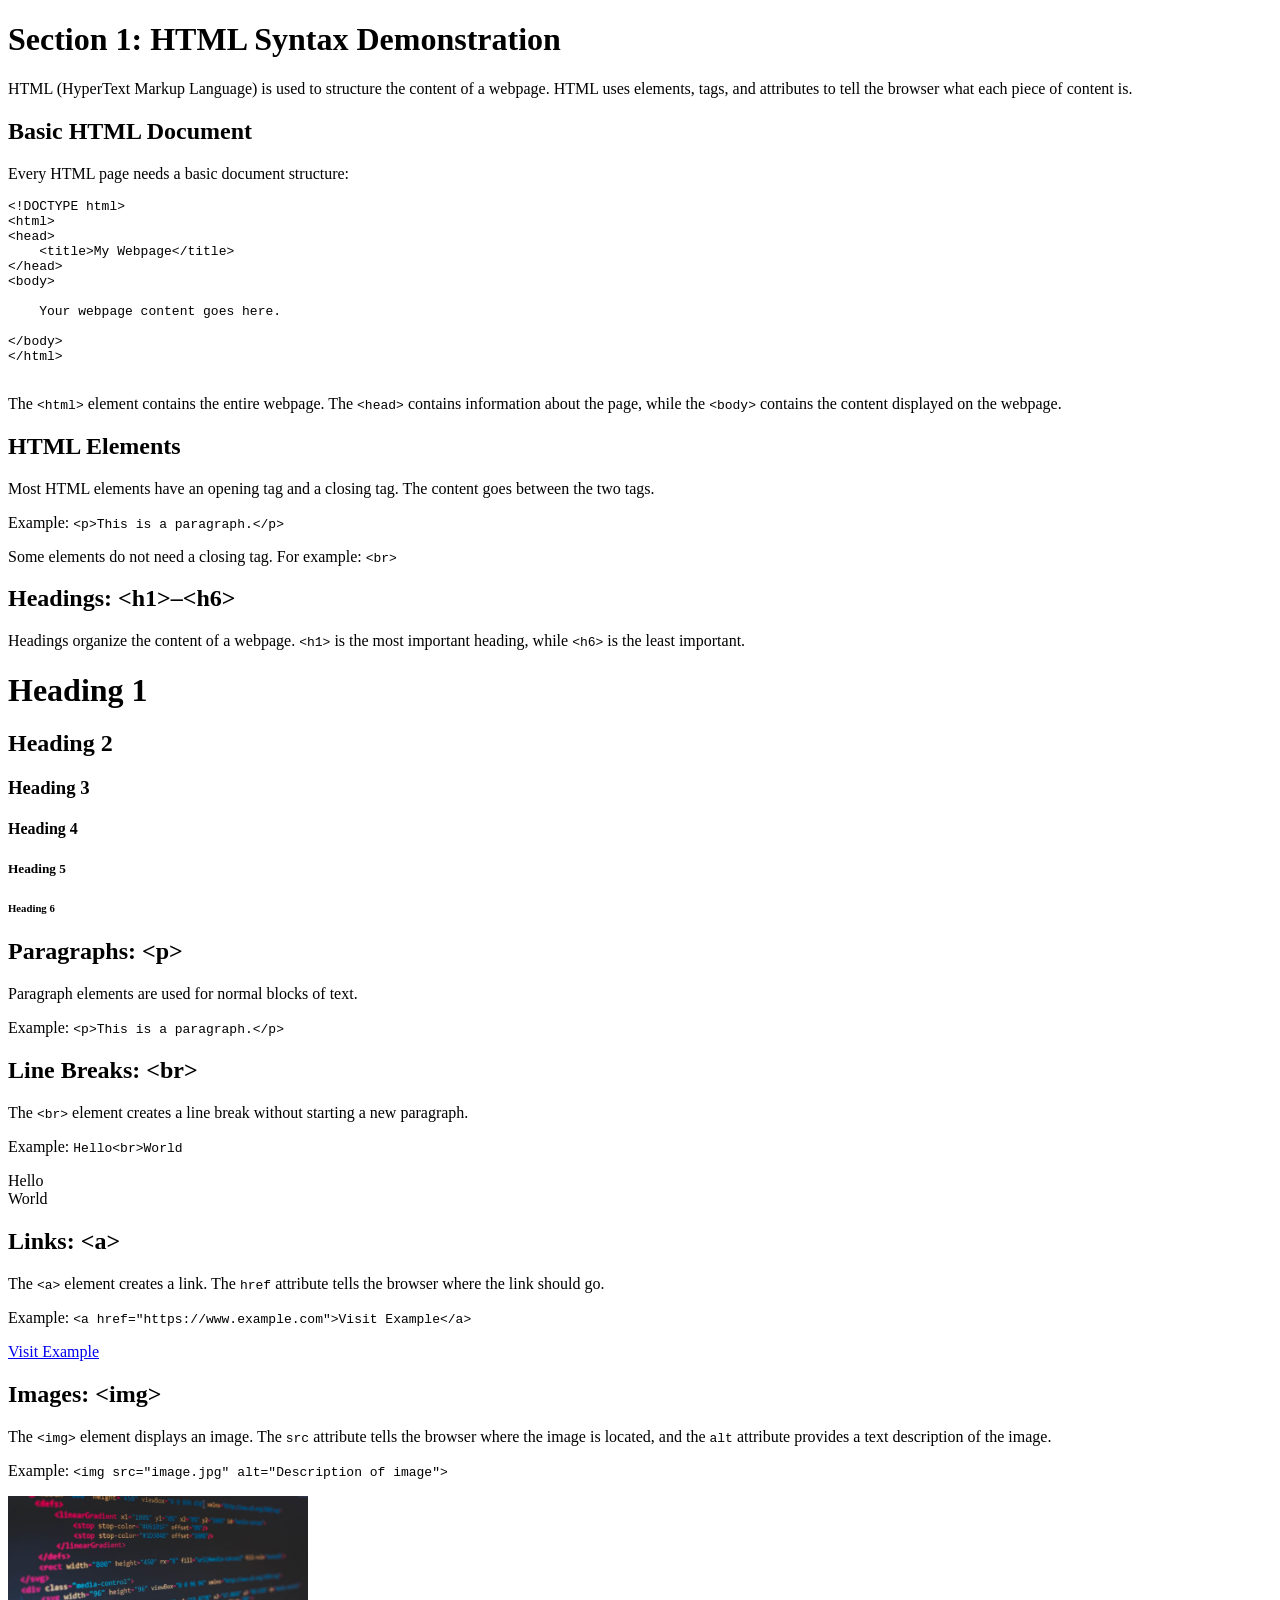
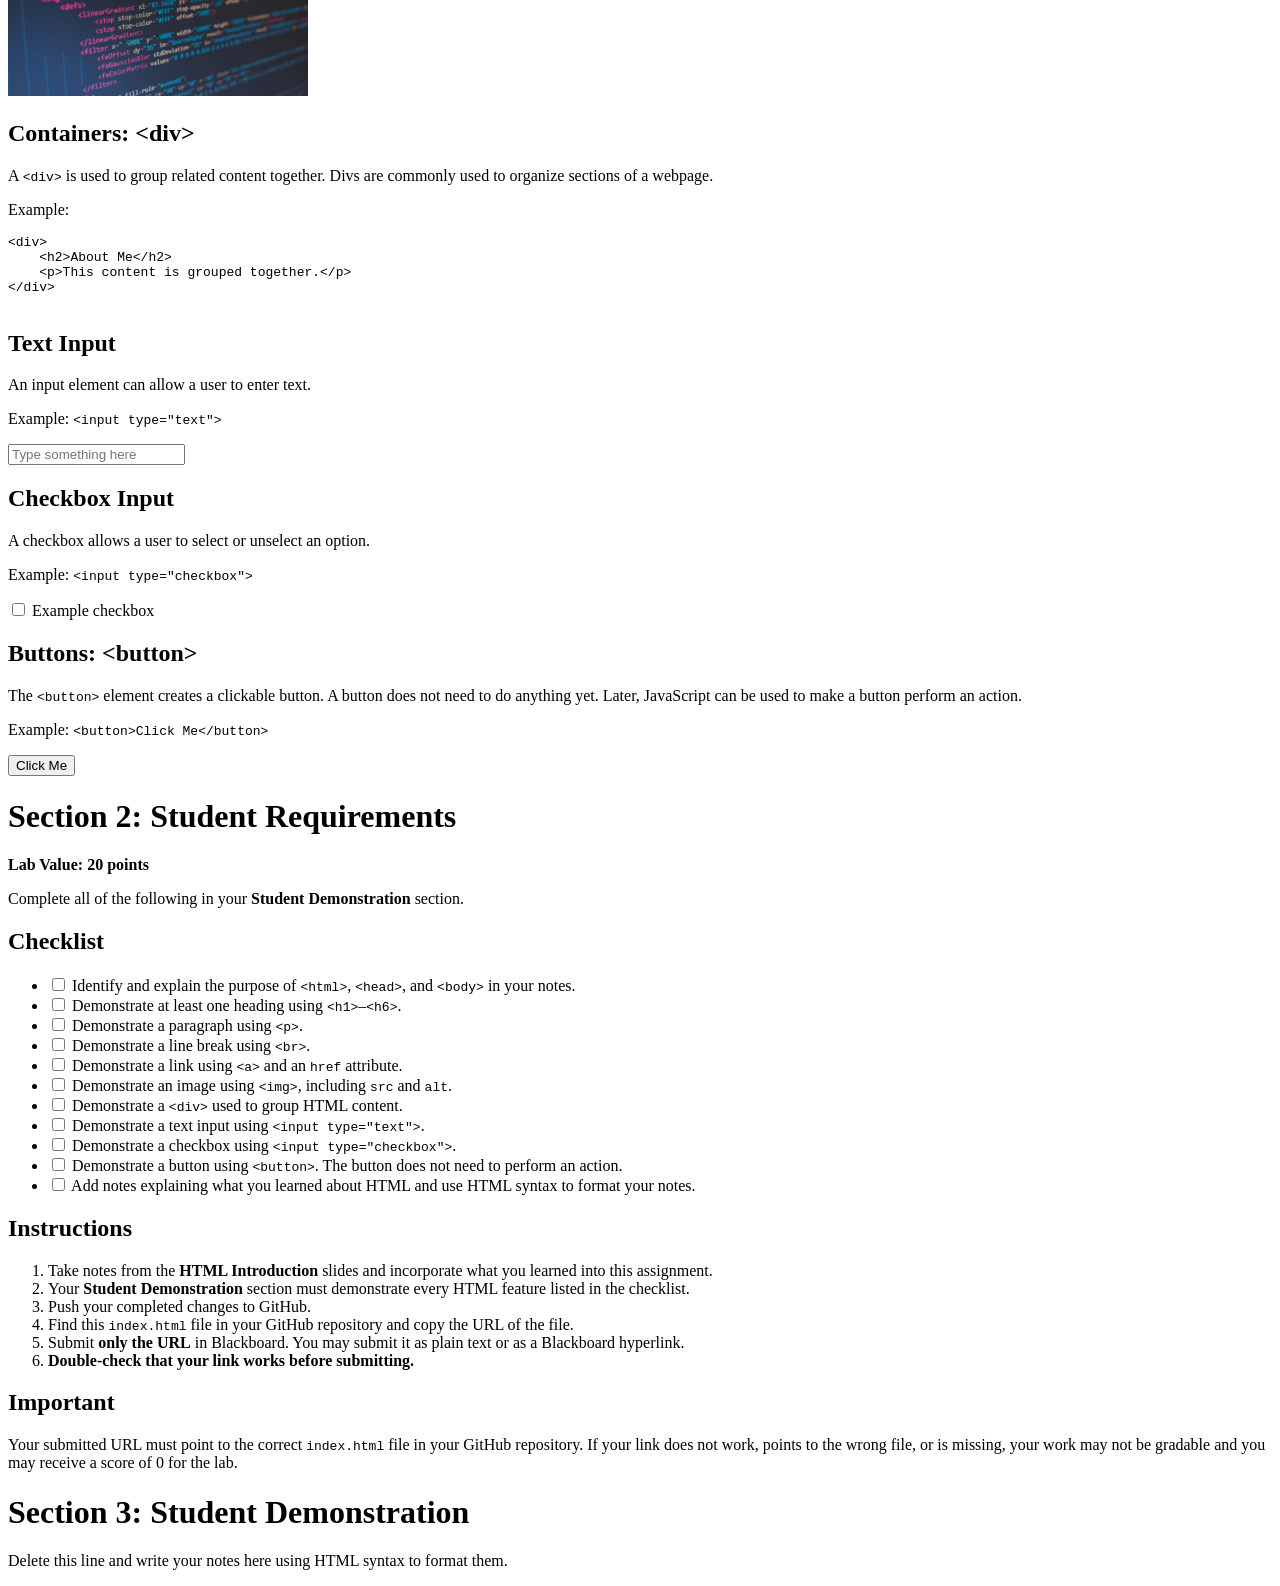
==== labs/lab04-HTML-introduction/index.html @ 5acc484f "Merge branch 'HannahBorreson:main' into main" ====
<!DOCTYPE html>
<html lang="en">
<head>
    <meta charset="UTF-8">
    <title>HTML Introduction Lab</title>
</head>

<body>

    <!-- =========================================================
         SECTION 1: HTML SYNTAX DEMONSTRATION
         ========================================================= -->

    <div>
        <h1>Section 1: HTML Syntax Demonstration</h1>

        <p>
            HTML (HyperText Markup Language) is used to structure the
            content of a webpage. HTML uses elements, tags, and attributes
            to tell the browser what each piece of content is.
        </p>

        <h2>Basic HTML Document</h2>

        <p>
            Every HTML page needs a basic document structure:
        </p>

        <pre>
&lt;!DOCTYPE html&gt;
&lt;html&gt;
&lt;head&gt;
    &lt;title&gt;My Webpage&lt;/title&gt;
&lt;/head&gt;
&lt;body&gt;

    Your webpage content goes here.

&lt;/body&gt;
&lt;/html&gt;
        </pre>

        <p>
            The <code>&lt;html&gt;</code> element contains the entire webpage.
            The <code>&lt;head&gt;</code> contains information about the page,
            while the <code>&lt;body&gt;</code> contains the content displayed
            on the webpage.
        </p>


        <h2>HTML Elements</h2>

        <p>
            Most HTML elements have an opening tag and a closing tag.
            The content goes between the two tags.
        </p>

        <p>
            Example:
            <code>&lt;p&gt;This is a paragraph.&lt;/p&gt;</code>
        </p>

        <p>
            Some elements do not need a closing tag. For example:
            <code>&lt;br&gt;</code>
        </p>


        <h2>Headings: &lt;h1&gt;–&lt;h6&gt;</h2>

        <p>
            Headings organize the content of a webpage.
            <code>&lt;h1&gt;</code> is the most important heading,
            while <code>&lt;h6&gt;</code> is the least important.
        </p>

        <h1>Heading 1</h1>
        <h2>Heading 2</h2>
        <h3>Heading 3</h3>
        <h4>Heading 4</h4>
        <h5>Heading 5</h5>
        <h6>Heading 6</h6>


        <h2>Paragraphs: &lt;p&gt;</h2>

        <p>
            Paragraph elements are used for normal blocks of text.
        </p>

        <p>
            Example:
            <code>&lt;p&gt;This is a paragraph.&lt;/p&gt;</code>
        </p>


        <h2>Line Breaks: &lt;br&gt;</h2>

        <p>
            The <code>&lt;br&gt;</code> element creates a line break
            without starting a new paragraph.
        </p>

        <p>
            Example:
            <code>Hello&lt;br&gt;World</code>
        </p>

        <p>
            Hello<br>
            World
        </p>


        <h2>Links: &lt;a&gt;</h2>

        <p>
            The <code>&lt;a&gt;</code> element creates a link.
            The <code>href</code> attribute tells the browser where
            the link should go.
        </p>

        <p>
            Example:
            <code>&lt;a href="https://www.example.com"&gt;Visit Example&lt;/a&gt;</code>
        </p>

        <p>
            <a href="https://www.example.com">Visit Example</a>
        </p>


        <h2>Images: &lt;img&gt;</h2>

        <p>
            The <code>&lt;img&gt;</code> element displays an image.
            The <code>src</code> attribute tells the browser where the
            image is located, and the <code>alt</code> attribute provides
            a text description of the image.
        </p>

        <p>
            Example:
            <code>&lt;img src="image.jpg" alt="Description of image"&gt;</code>
        </p>

        <img src="./assets/image.jpg" alt="HTML Webpage" width="300" height="200">


        <h2>Containers: &lt;div&gt;</h2>

        <p>
            A <code>&lt;div&gt;</code> is used to group related content
            together. Divs are commonly used to organize sections of a webpage.
        </p>

        <p>
            Example:
        </p>

        <pre>
&lt;div&gt;
    &lt;h2&gt;About Me&lt;/h2&gt;
    &lt;p&gt;This content is grouped together.&lt;/p&gt;
&lt;/div&gt;
        </pre>


        <h2>Text Input</h2>

        <p>
            An input element can allow a user to enter text.
        </p>

        <p>
            Example:
            <code>&lt;input type="text"&gt;</code>
        </p>

        <p>
            <input type="text" placeholder="Type something here">
        </p>


        <h2>Checkbox Input</h2>

        <p>
            A checkbox allows a user to select or unselect an option.
        </p>

        <p>
            Example:
            <code>&lt;input type="checkbox"&gt;</code>
        </p>

        <p>
            <input type="checkbox"> Example checkbox
        </p>


        <h2>Buttons: &lt;button&gt;</h2>

        <p>
            The <code>&lt;button&gt;</code> element creates a clickable
            button. A button does not need to do anything yet. Later,
            JavaScript can be used to make a button perform an action.
        </p>

        <p>
            Example:
            <code>&lt;button&gt;Click Me&lt;/button&gt;</code>
        </p>

        <p>
            <button>Click Me</button>
        </p>

    </div>


    <!-- =========================================================
         SECTION 2: STUDENT REQUIREMENTS
         ========================================================= -->

    <div>

        <h1>Section 2: Student Requirements</h1>

        <p>
            <strong>Lab Value: 20 points</strong>
        </p>

        <p>
            Complete all of the following in your
            <strong>Student Demonstration</strong> section.
        </p>


        <h2>Checklist</h2>

        <ul>

            <li>
                <input type="checkbox">
                Identify and explain the purpose of
                <code>&lt;html&gt;</code>, <code>&lt;head&gt;</code>,
                and <code>&lt;body&gt;</code> in your notes.
            </li>

            <li>
                <input type="checkbox">
                Demonstrate at least one heading using
                <code>&lt;h1&gt;</code>–<code>&lt;h6&gt;</code>.
            </li>

            <li>
                <input type="checkbox">
                Demonstrate a paragraph using <code>&lt;p&gt;</code>.
            </li>

            <li>
                <input type="checkbox">
                Demonstrate a line break using <code>&lt;br&gt;</code>.
            </li>

            <li>
                <input type="checkbox">
                Demonstrate a link using <code>&lt;a&gt;</code> and
                an <code>href</code> attribute.
            </li>

            <li>
                <input type="checkbox">
                Demonstrate an image using <code>&lt;img&gt;</code>,
                including <code>src</code> and <code>alt</code>.
            </li>

            <li>
                <input type="checkbox">
                Demonstrate a <code>&lt;div&gt;</code> used to group
                HTML content.
            </li>

            <li>
                <input type="checkbox">
                Demonstrate a text input using
                <code>&lt;input type="text"&gt;</code>.
            </li>

            <li>
                <input type="checkbox">
                Demonstrate a checkbox using
                <code>&lt;input type="checkbox"&gt;</code>.
            </li>

            <li>
                <input type="checkbox">
                Demonstrate a button using <code>&lt;button&gt;</code>.
                The button does not need to perform an action.
            </li>

            <li>
                <input type="checkbox">
                Add notes explaining what you learned about HTML and
                use HTML syntax to format your notes.
            </li>

        </ul>


        <h2>Instructions</h2>

        <ol>

            <li>
                Take notes from the <strong>HTML Introduction</strong>
                slides and incorporate what you learned into this assignment.
            </li>

            <li>
                Your <strong>Student Demonstration</strong> section must
                demonstrate every HTML feature listed in the checklist.
            </li>

            <li>
                Push your completed changes to GitHub.
            </li>

            <li>
                Find this <code>index.html</code> file in your GitHub
                repository and copy the URL of the file.
            </li>

            <li>
                Submit <strong>only the URL</strong> in Blackboard.
                You may submit it as plain text or as a Blackboard hyperlink.
            </li>

            <li>
                <strong>Double-check that your link works before submitting.</strong>
            </li>

        </ol>


        <h2>Important</h2>

        <p>
            Your submitted URL must point to the correct
            <code>index.html</code> file in your GitHub repository.
            If your link does not work, points to the wrong file, or is
            missing, your work may not be gradable and you may receive
            a score of 0 for the lab.
        </p>

    </div>


    <!-- =========================================================
         SECTION 3: STUDENT DEMONSTRATION
         ========================================================= -->

    <div>

        <h1>Section 3: Student Demonstration</h1>

        <p>
            Delete this line and write your notes here using HTML syntax to format them.
        </p>

    </div>

</body>
</html>
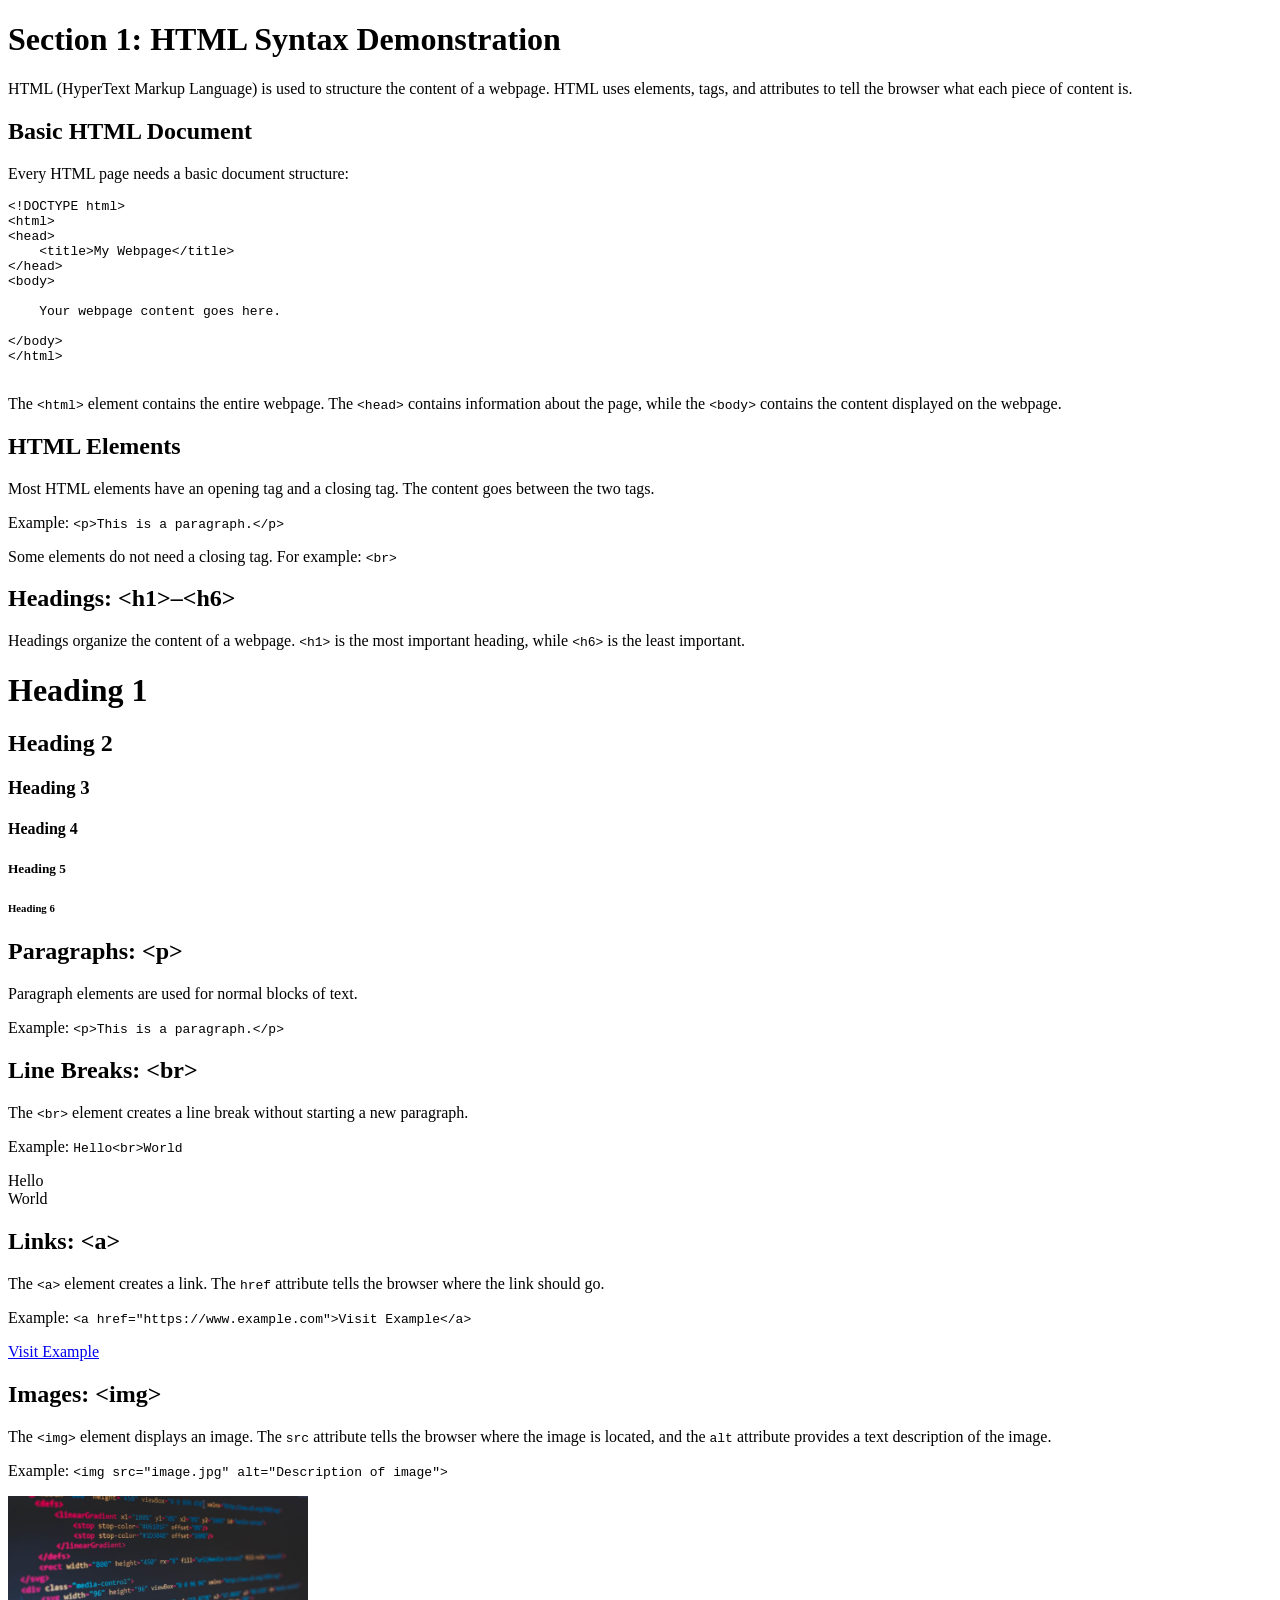
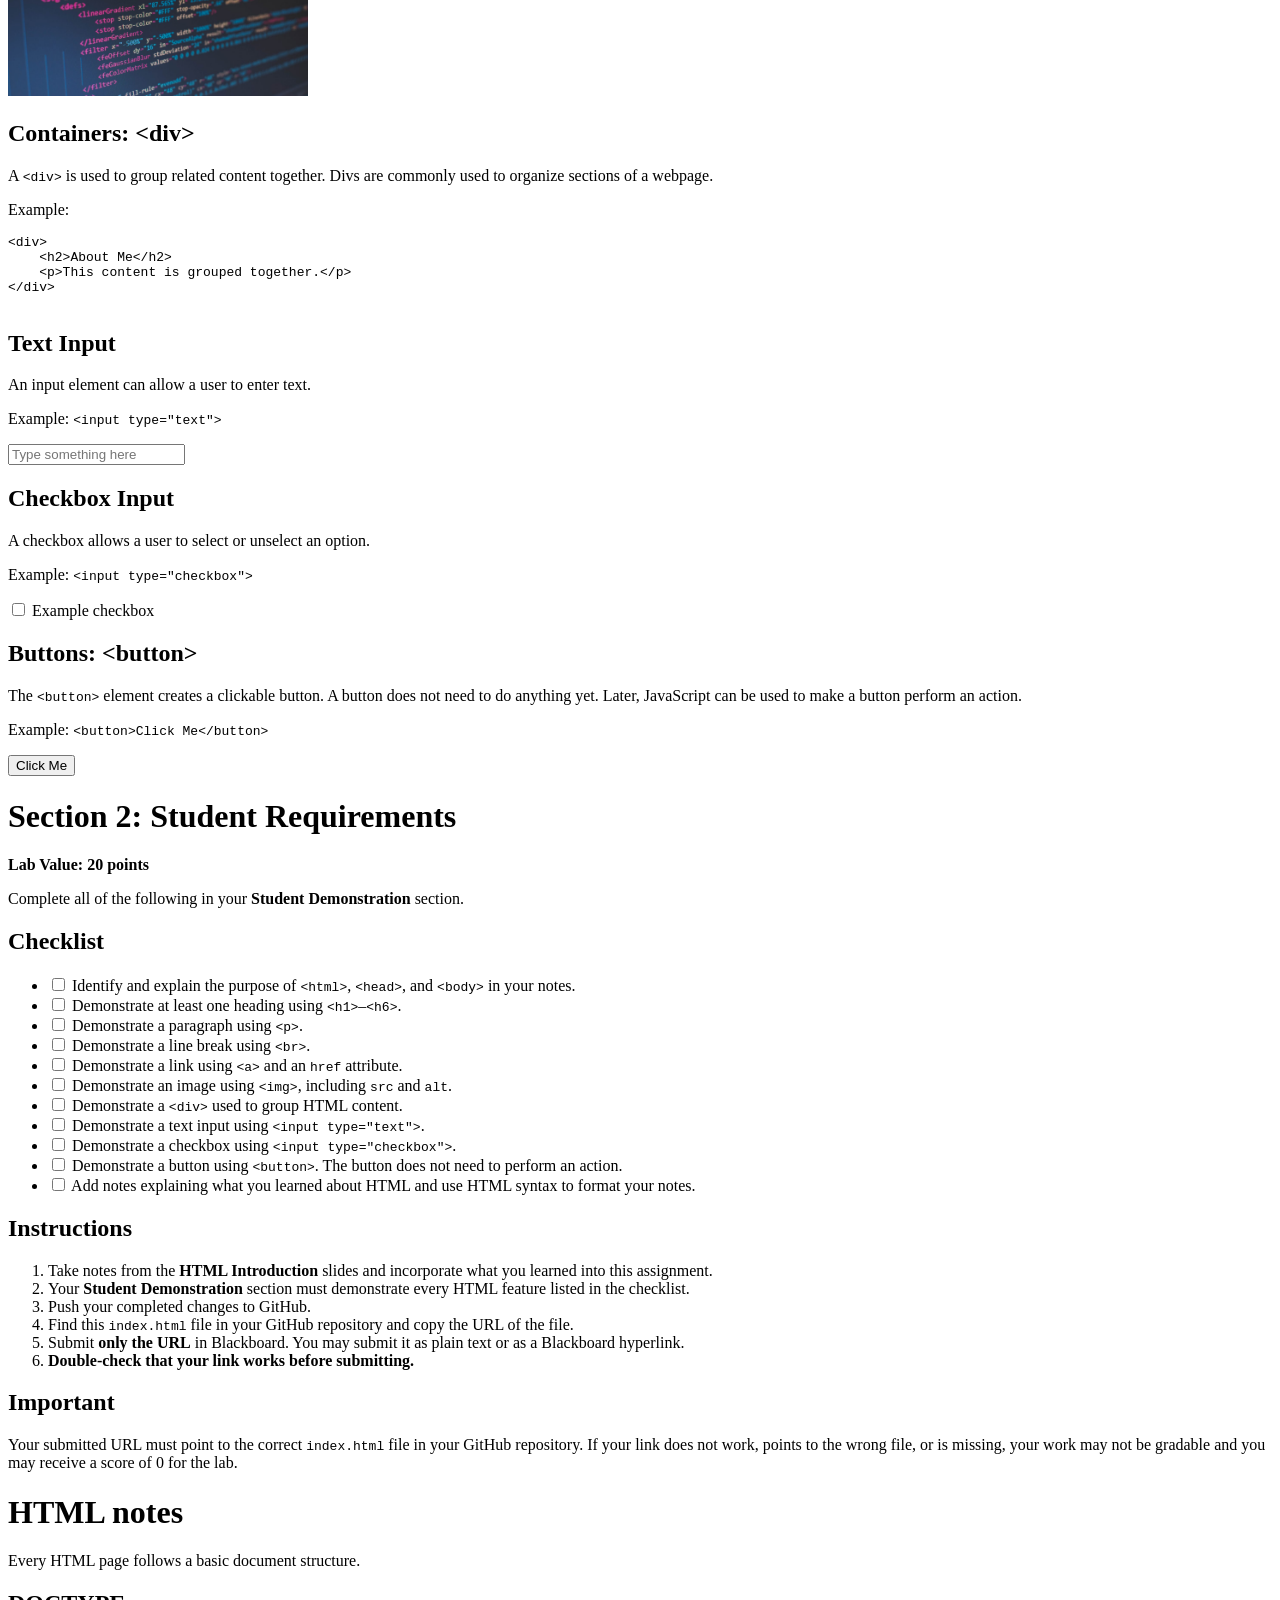
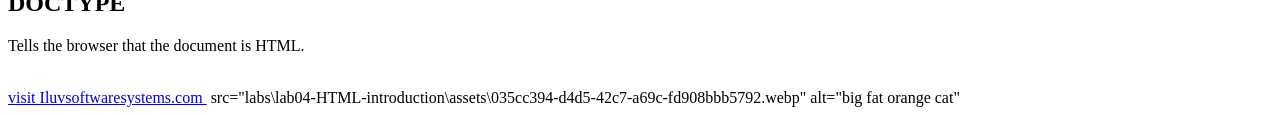
==== commit 1cf9466b: "start lab 4" ====
--- a/labs/lab04-HTML-introduction/index.html
+++ b/labs/lab04-HTML-introduction/index.html
@@ -2,7 +2,7 @@
 <html lang="en">
 <head>
     <meta charset="UTF-8">
-    <title>HTML Introduction Lab</title>
+    <title>Hyper Text Markup Language</title>
 </head>
 
 <body>
@@ -359,16 +359,19 @@
     <!-- =========================================================
          SECTION 3: STUDENT DEMONSTRATION
          ========================================================= -->
-
+    <h1> HTML notes </h1>
+    <p> Every HTML page follows a basic document structure. </p>
+    <h2> DOCTYPE</h2>
+    <p> Tells the browser that the document is HTML.</p>
+    <br>
     <div>
-
-        <h1>Section 3: Student Demonstration</h1>
-
-        <p>
-            Delete this line and write your notes here using HTML syntax to format them.
-        </p>
-
-    </div>
+    <a href="https://github.com/Antwestern17"> visit Iluvsoftwaresystems.com </a>
+    <img> src="labs\lab04-HTML-introduction\assets\035cc394-d4d5-42c7-a69c-fd908bbb5792.webp" alt="big fat orange cat"
+    
+
+
+
+
 
 </body>
 </html>
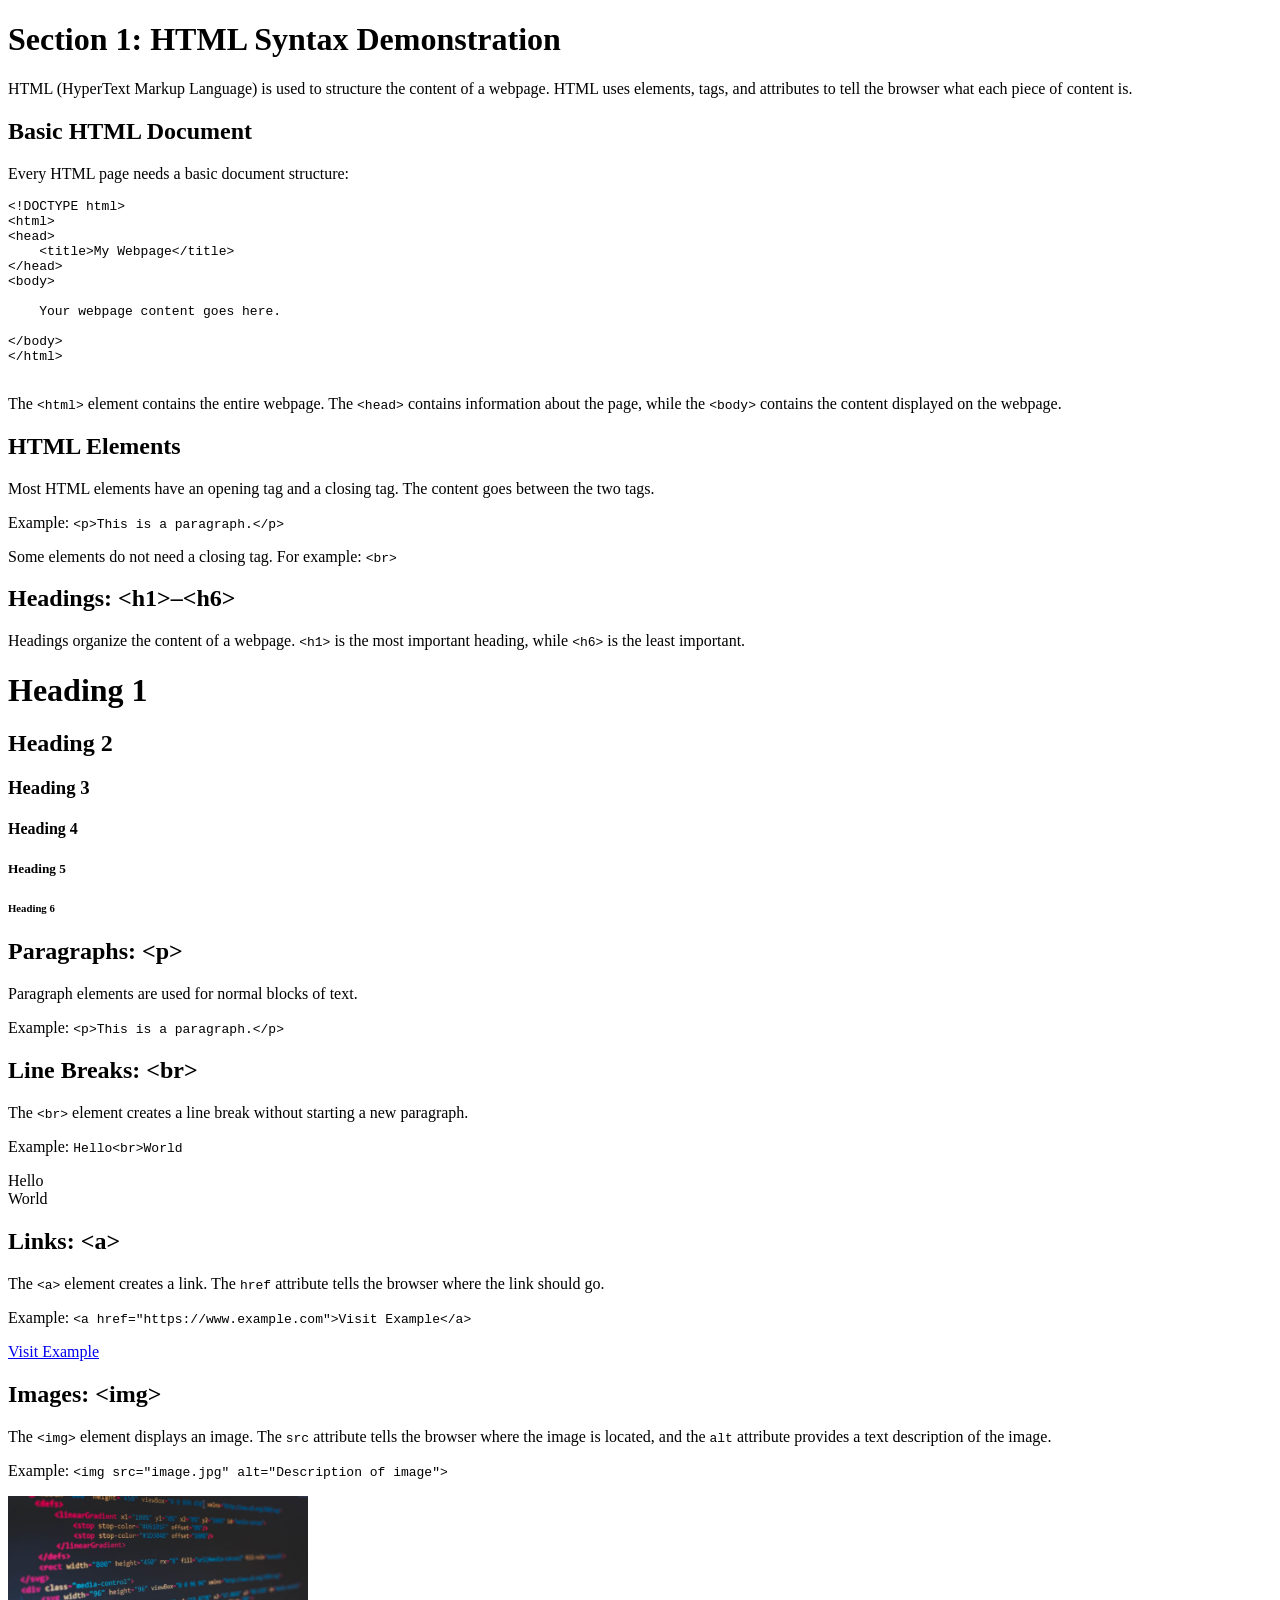
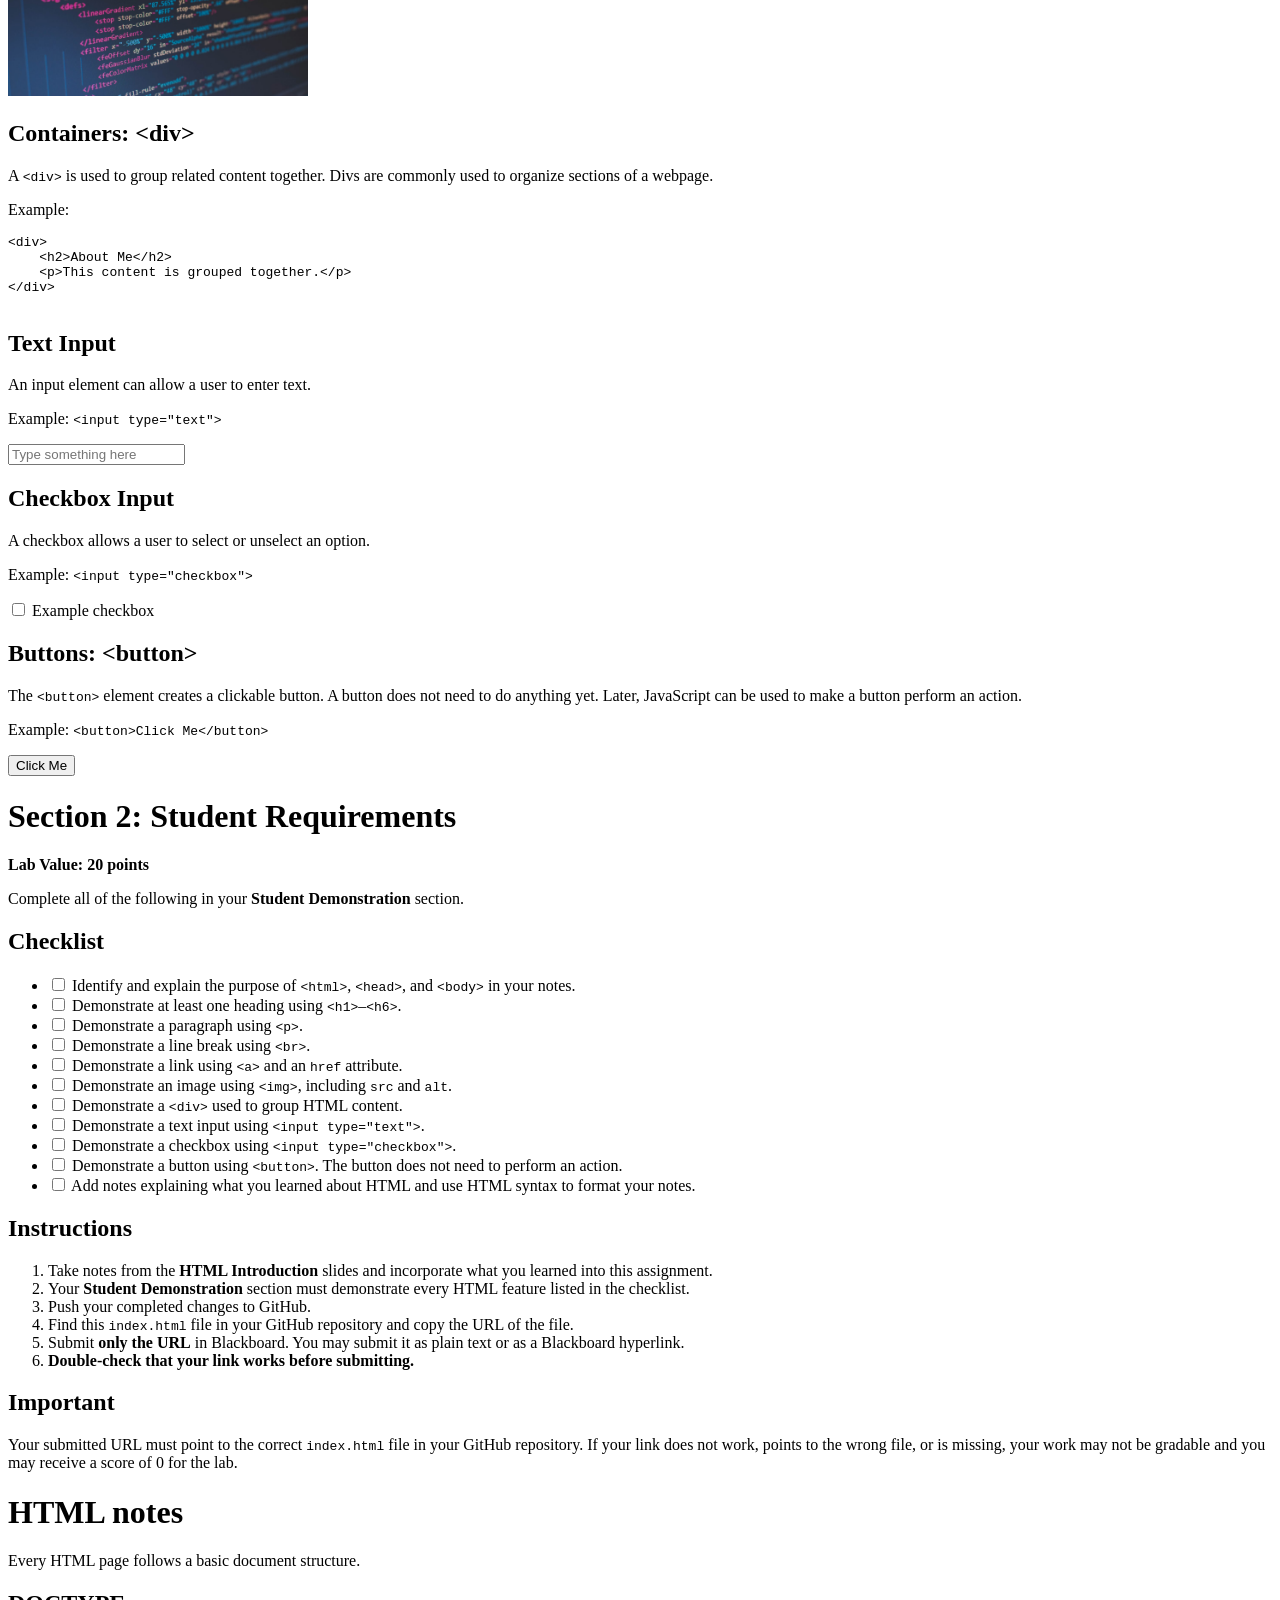
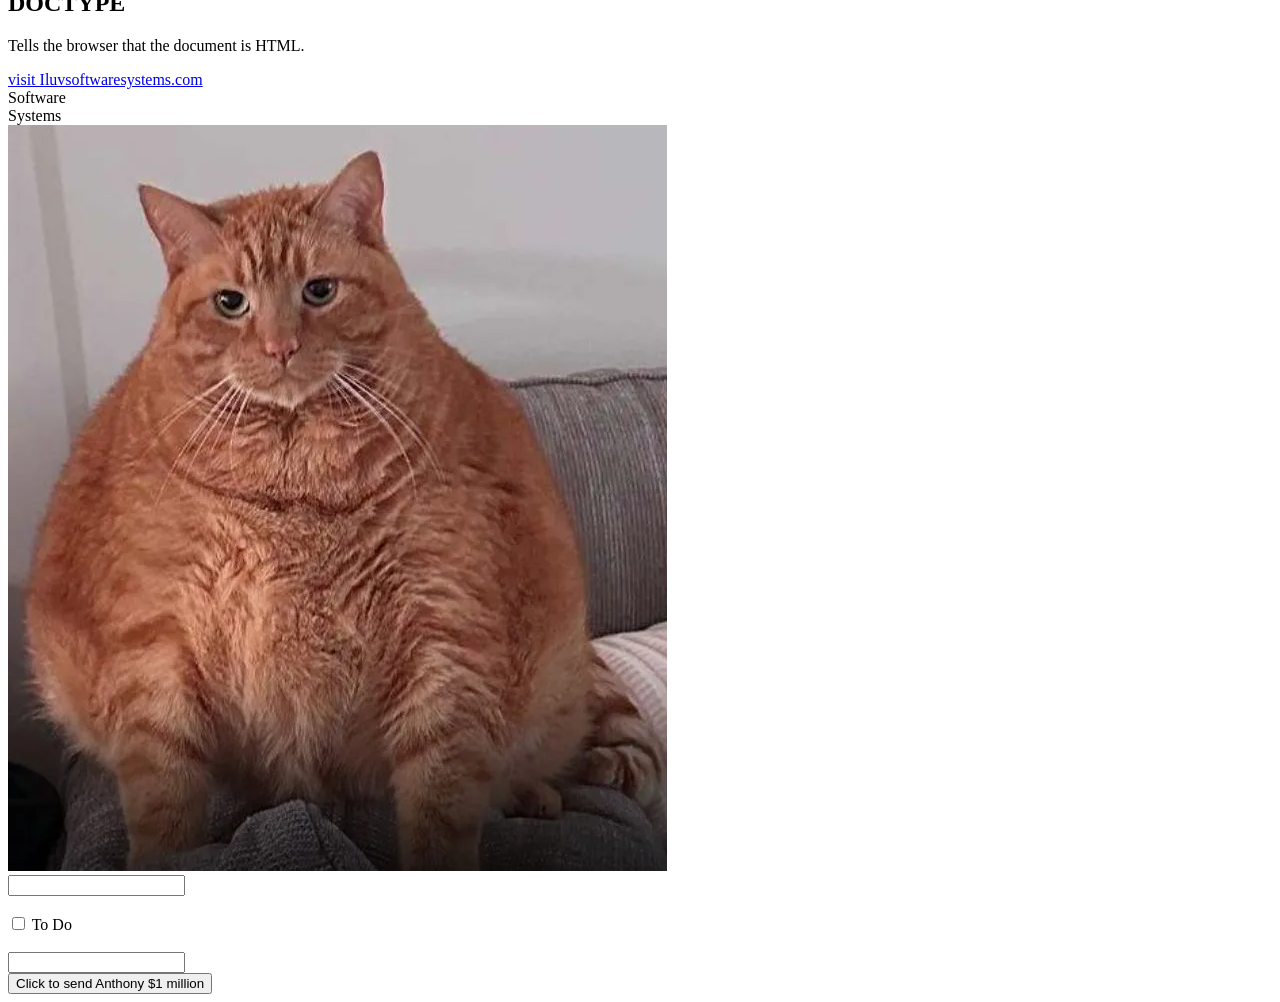
==== commit d765e10d: "completed html lab 4" ====
--- a/labs/lab04-HTML-introduction/index.html
+++ b/labs/lab04-HTML-introduction/index.html
@@ -359,19 +359,41 @@
     <!-- =========================================================
          SECTION 3: STUDENT DEMONSTRATION
          ========================================================= -->
+    
+    
+    <div>
     <h1> HTML notes </h1>
     <p> Every HTML page follows a basic document structure. </p>
     <h2> DOCTYPE</h2>
     <p> Tells the browser that the document is HTML.</p>
+    </div>
+
+
+
+    <a href="https://github.com/Antwestern17"> visit Iluvsoftwaresystems.com </a>
+    <div>
+    Software<br>Systems
+    </div>
+    <div>
+    <img src="./assets/fat cat.webp" alt="Fat orange Cat">
+    </div>
+    
+     <div>
+    <input type="text">
+    </div>
+   
     <br>
-    <div>
-    <a href="https://github.com/Antwestern17"> visit Iluvsoftwaresystems.com </a>
-    <img> src="labs\lab04-HTML-introduction\assets\035cc394-d4d5-42c7-a69c-fd908bbb5792.webp" alt="big fat orange cat"
+    <input type="checkbox"> To Do
+    <br>
+    <br>
+    <input type="text">
+    <br>
+    <button>Click to send Anthony $1 million</button>
+
     
 
 
 
 
 
-</body>
-</html>+</body>
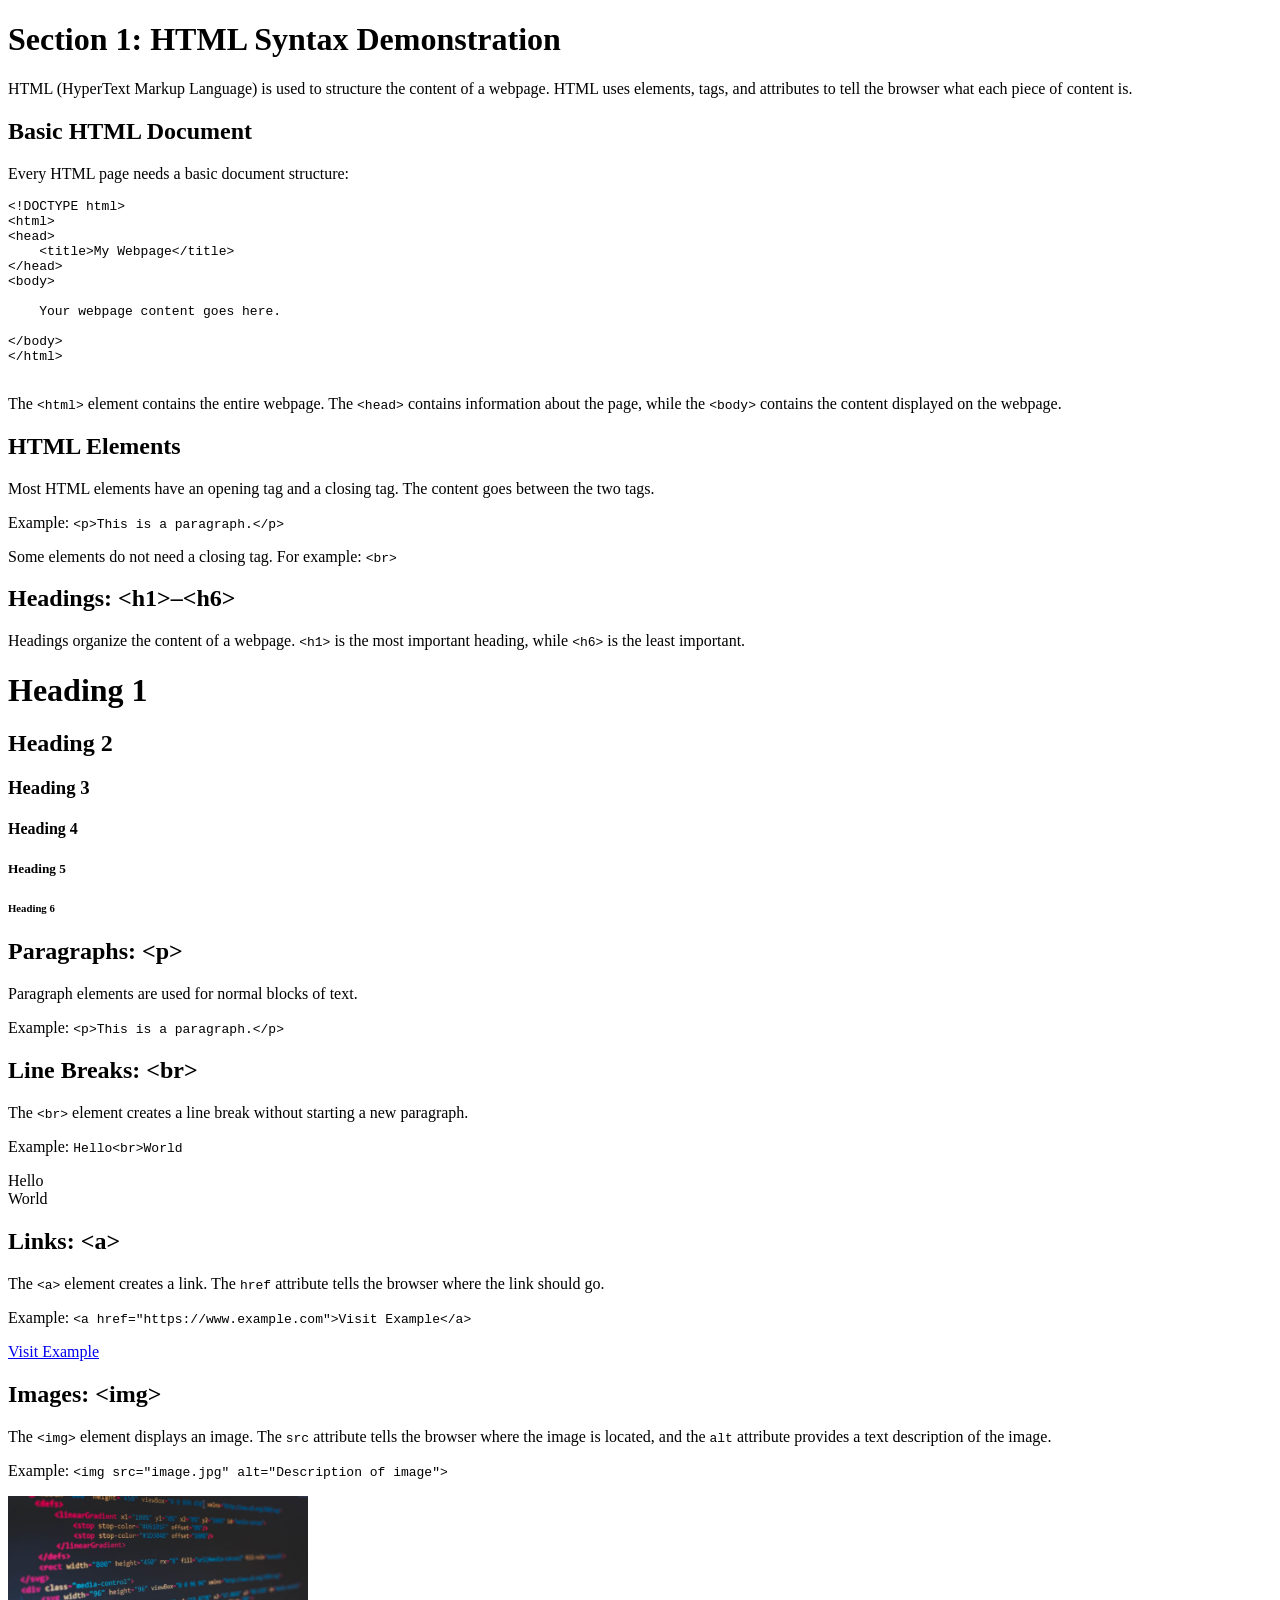
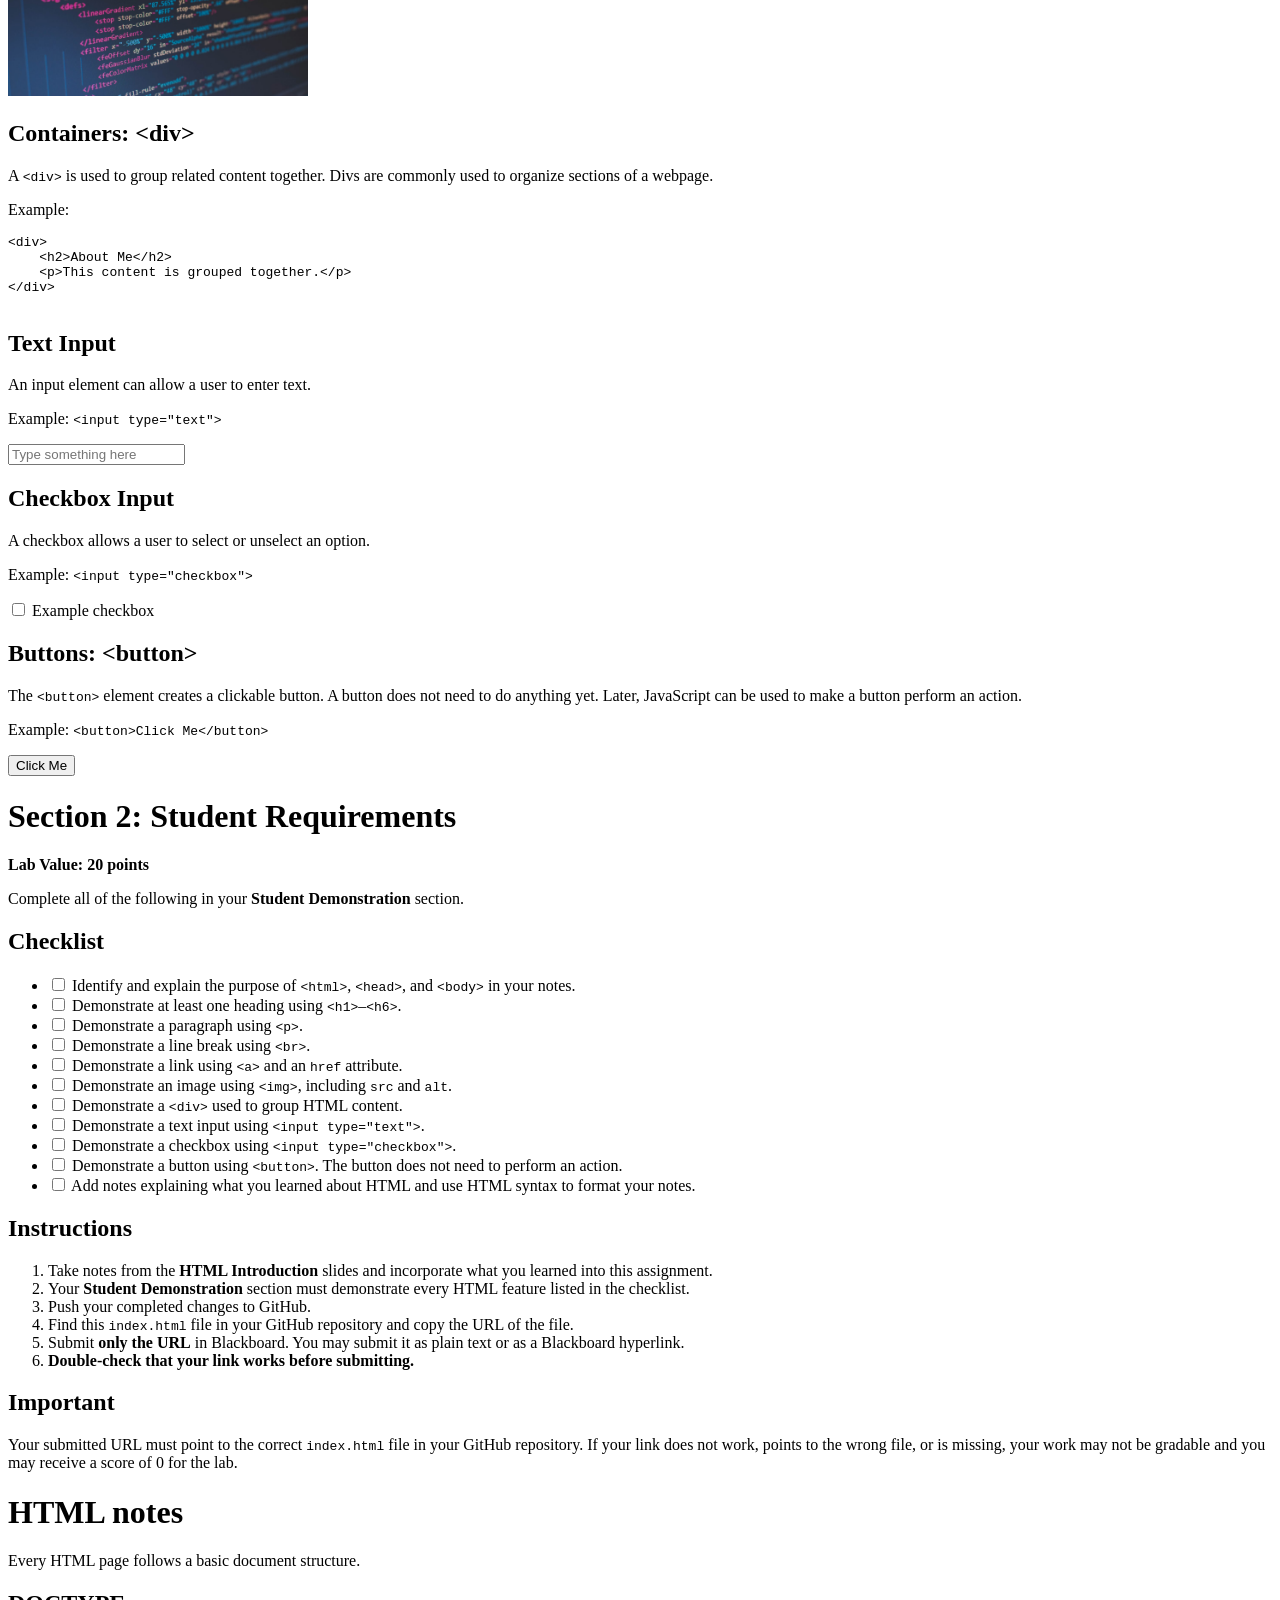
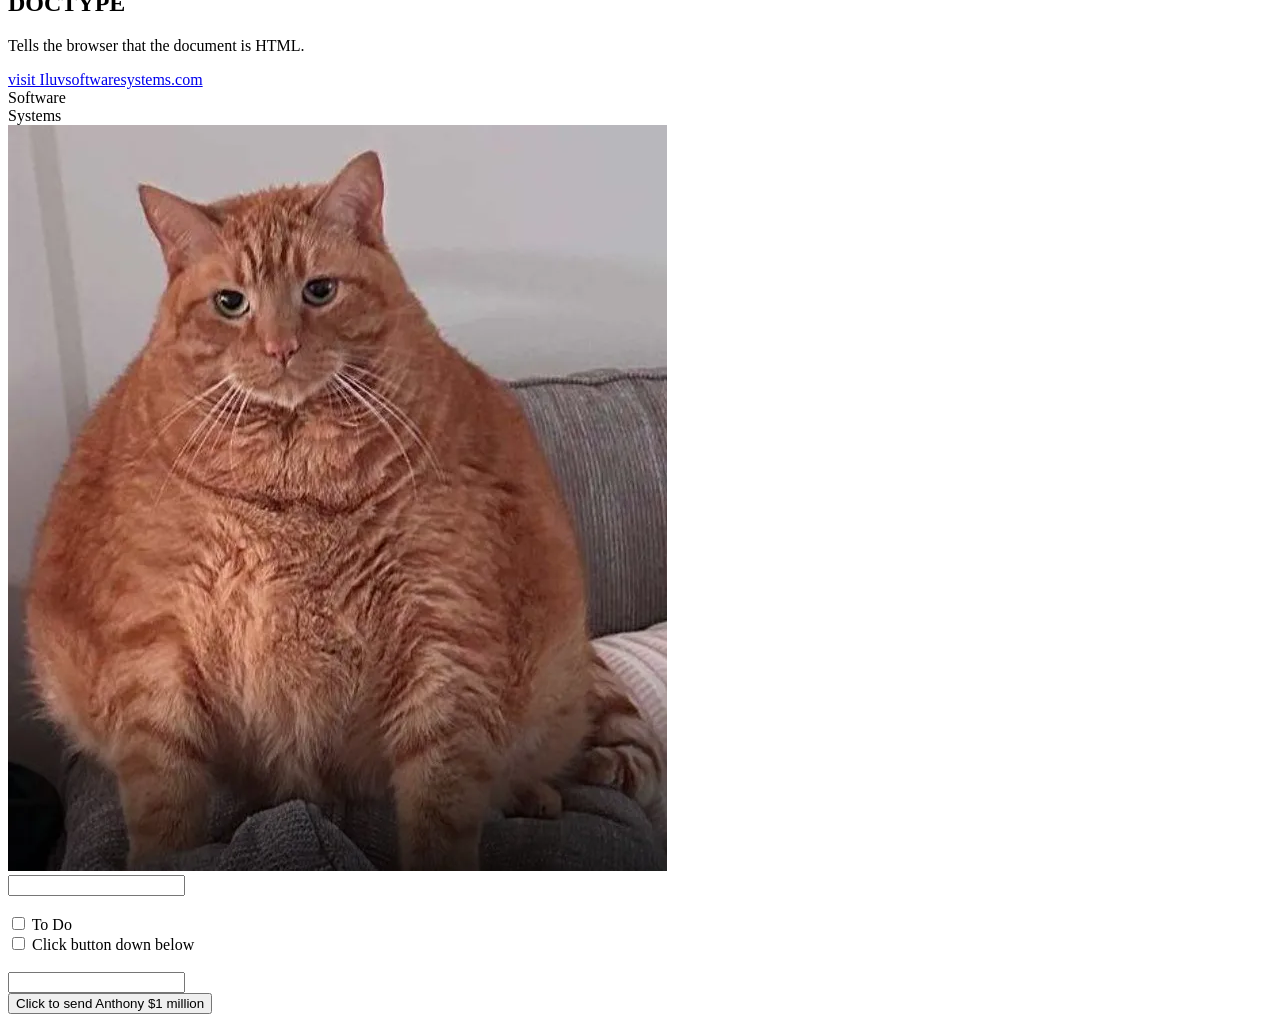
==== commit 3ccbf6aa: "complete html lab" ====
--- a/labs/lab04-HTML-introduction/index.html
+++ b/labs/lab04-HTML-introduction/index.html
@@ -384,6 +384,9 @@
    
     <br>
     <input type="checkbox"> To Do
+    
+    <br>
+    <input type="checkbox"> Click button down below
     <br>
     <br>
     <input type="text">
